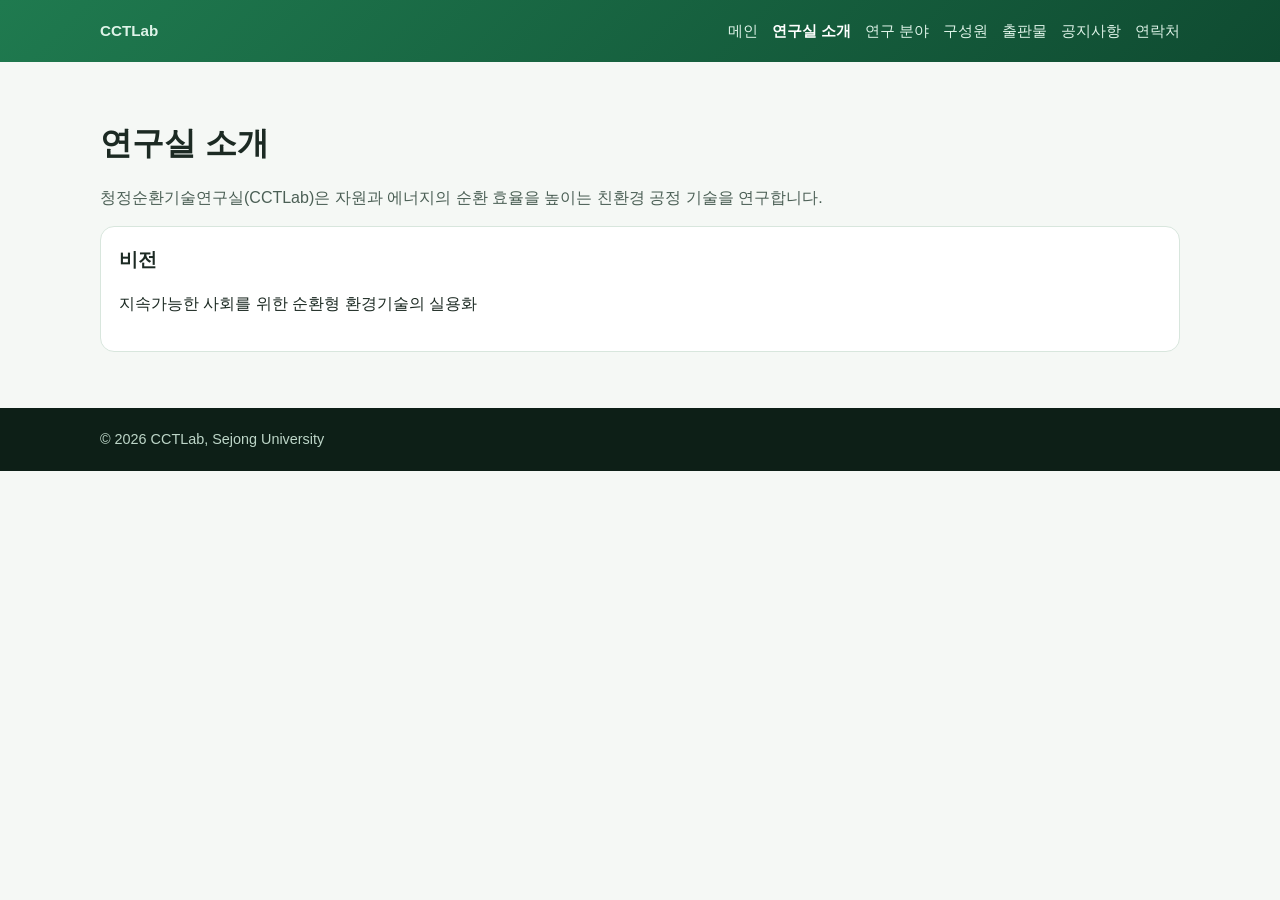
==== about.html @ 03ab8744 "feat: convert lab site to multi-page structure with notice upload" ====
<!doctype html>
<html lang="ko">
  <head>
    <meta charset="UTF-8" />
    <meta name="viewport" content="width=device-width, initial-scale=1.0" />
    <title>연구실 소개 | CCTLab</title>
    <link rel="stylesheet" href="styles.css" />
  </head>
  <body>
    <header class="site-header">
      <nav class="nav container">
        <a class="logo" href="index.html">CCTLab</a>
        <ul>
          <li><a href="index.html">메인</a></li>
          <li><a class="active" href="about.html">연구실 소개</a></li>
          <li><a href="research.html">연구 분야</a></li>
          <li><a href="members.html">구성원</a></li>
          <li><a href="publications.html">출판물</a></li>
          <li><a href="notice.html">공지사항</a></li>
          <li><a href="contact.html">연락처</a></li>
        </ul>
      </nav>
    </header>
    <main class="section container">
      <h2>연구실 소개</h2>
      <p class="lead">청정순환기술연구실(CCTLab)은 자원과 에너지의 순환 효율을 높이는 친환경 공정 기술을 연구합니다.</p>
      <div class="card">
        <h3>비전</h3>
        <p>지속가능한 사회를 위한 순환형 환경기술의 실용화</p>
      </div>
    </main>
    <footer class="footer"><div class="container">© 2026 CCTLab, Sejong University</div></footer>
  </body>
</html>
---- styles.css ----
:root {
  --bg: #f5f8f5;
  --panel: #ffffff;
  --primary: #1f7a4f;
  --primary-dark: #135137;
  --accent: #d9efe3;
  --text: #1c2a23;
  --muted: #4b5f55;
  --border: #d8e6dd;
}

* { box-sizing: border-box; }

html, body {
  margin: 0;
  padding: 0;
  font-family: "Pretendard", "Noto Sans KR", -apple-system, BlinkMacSystemFont, "Segoe UI", sans-serif;
  color: var(--text);
  background: var(--bg);
  line-height: 1.6;
}

.container {
  width: min(1080px, 92%);
  margin: 0 auto;
}

.site-header {
  background: linear-gradient(135deg, #1f7a4f 0%, #0f4b31 100%);
  color: #fff;
}

.nav {
  display: flex;
  align-items: center;
  justify-content: space-between;
  gap: 24px;
  padding: 18px 0;
}

.logo {
  color: #fff;
  text-decoration: none;
  font-weight: 800;
  font-size: 1.1rem;
}

.nav ul {
  display: flex;
  flex-wrap: wrap;
  list-style: none;
  margin: 0;
  padding: 0;
  gap: 10px 14px;
}

.nav a {
  color: #def3e8;
  text-decoration: none;
  font-size: 0.95rem;
}

.nav a.active,
.nav a:hover {
  color: #fff;
  font-weight: 600;
}

.hero {
  padding: 64px 0 72px;
}

.hero h1 {
  margin: 0;
  font-size: clamp(2rem, 4.5vw, 3rem);
  line-height: 1.25;
}

.hero p {
  max-width: 760px;
  color: #def3e8;
}

.badge {
  display: inline-block;
  margin-bottom: 12px;
  border: 1px solid rgba(255,255,255,0.45);
  border-radius: 999px;
  padding: 4px 12px;
  font-size: 0.85rem;
}

.cta {
  display: inline-block;
  text-decoration: none;
  color: var(--primary-dark);
  background: #fff;
  border-radius: 10px;
  font-weight: 700;
  padding: 11px 16px;
  margin-top: 10px;
}

.section {
  padding: 56px 0;
}

.section h2 {
  margin-top: 0;
  margin-bottom: 14px;
  font-size: clamp(1.35rem, 2.8vw, 2rem);
}

.lead {
  color: var(--muted);
}

.grid {
  display: grid;
  gap: 16px;
  grid-template-columns: repeat(auto-fit, minmax(220px, 1fr));
}

.card {
  background: var(--panel);
  border: 1px solid var(--border);
  border-radius: 14px;
  padding: 18px;
}

.card h3 { margin-top: 0; margin-bottom: 8px; }

.notice {
  background: #eef7f1;
  border: 1px solid #cae3d5;
  border-radius: 12px;
  padding: 14px;
  margin-top: 18px;
}

.form-group { margin-bottom: 14px; }

label {
  display: block;
  margin-bottom: 6px;
  font-weight: 600;
}

input[type="text"],
textarea,
input[type="file"] {
  width: 100%;
  border: 1px solid var(--border);
  border-radius: 10px;
  padding: 10px 12px;
  font: inherit;
  background: #fff;
}

textarea {
  min-height: 140px;
  resize: vertical;
}

button {
  border: 0;
  border-radius: 10px;
  background: var(--primary);
  color: #fff;
  font-weight: 700;
  padding: 11px 16px;
  cursor: pointer;
}

button:hover { background: var(--primary-dark); }

.preview {
  margin-top: 12px;
  border: 1px dashed #b8d2c2;
  border-radius: 12px;
  background: #fff;
  padding: 12px;
}

.preview img {
  max-width: 100%;
  border-radius: 10px;
  display: none;
}

.footer {
  background: #0d1f17;
  color: #bdd6c8;
  font-size: 0.9rem;
  padding: 20px 0;
}

@media (max-width: 820px) {
  .nav {
    flex-direction: column;
    align-items: flex-start;
  }
}
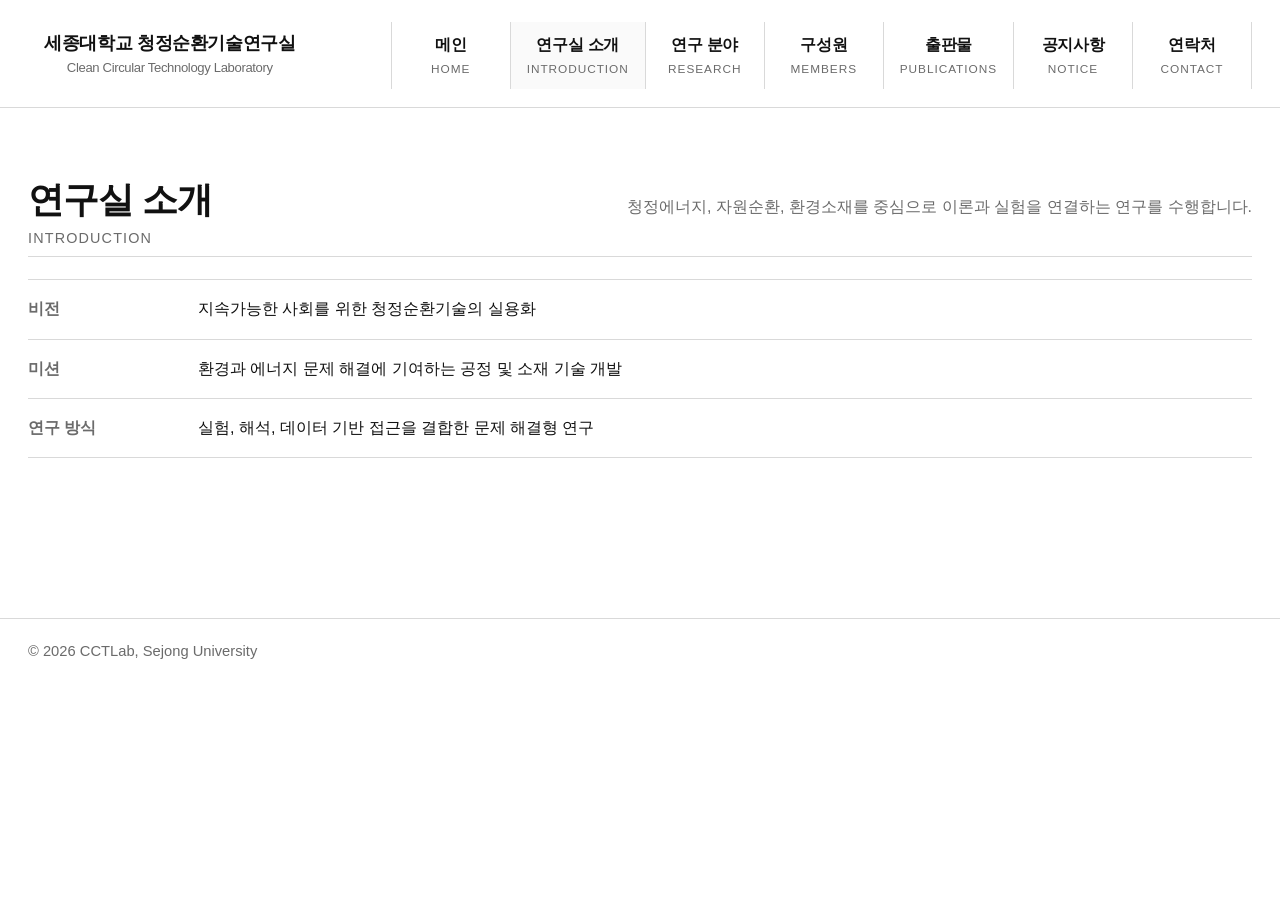
==== commit 7b442d6f: "Refactor notice page to static HTML format, removing JavaScript functionality and updating layout; e" ====
--- a/about.html
+++ b/about.html
@@ -9,26 +9,54 @@
   <body>
     <header class="site-header">
       <nav class="nav container">
-        <a class="logo" href="index.html">CCTLab</a>
+        <a class="logo" href="index.html">
+          세종대학교 청정순환기술연구실
+          <small>Clean Circular Technology Laboratory</small>
+        </a>
         <ul>
-          <li><a href="index.html">메인</a></li>
-          <li><a class="active" href="about.html">연구실 소개</a></li>
-          <li><a href="research.html">연구 분야</a></li>
-          <li><a href="members.html">구성원</a></li>
-          <li><a href="publications.html">출판물</a></li>
-          <li><a href="notice.html">공지사항</a></li>
-          <li><a href="contact.html">연락처</a></li>
+          <li><a href="index.html"><span class="nav-ko">메인</span><span class="nav-en">Home</span></a></li>
+          <li><a class="active" href="about.html"><span class="nav-ko">연구실 소개</span><span class="nav-en">Introduction</span></a></li>
+          <li><a href="research.html"><span class="nav-ko">연구 분야</span><span class="nav-en">Research</span></a></li>
+          <li><a href="members.html"><span class="nav-ko">구성원</span><span class="nav-en">Members</span></a></li>
+          <li><a href="publications.html"><span class="nav-ko">출판물</span><span class="nav-en">Publications</span></a></li>
+          <li><a href="notice.html"><span class="nav-ko">공지사항</span><span class="nav-en">Notice</span></a></li>
+          <li><a href="contact.html"><span class="nav-ko">연락처</span><span class="nav-en">Contact</span></a></li>
         </ul>
       </nav>
     </header>
-    <main class="section container">
-      <h2>연구실 소개</h2>
-      <p class="lead">청정순환기술연구실(CCTLab)은 자원과 에너지의 순환 효율을 높이는 친환경 공정 기술을 연구합니다.</p>
-      <div class="card">
-        <h3>비전</h3>
-        <p>지속가능한 사회를 위한 순환형 환경기술의 실용화</p>
-      </div>
+
+    <main class="page-main container">
+      <section class="section">
+        <div class="section-head">
+          <h2 class="section-title">
+            연구실 소개
+            <span class="section-en">Introduction</span>
+          </h2>
+          <p class="section-copy">
+            청정에너지, 자원순환, 환경소재를 중심으로 이론과 실험을 연결하는
+            연구를 수행합니다.
+          </p>
+        </div>
+
+        <div class="detail-block">
+          <div class="detail-row">
+            <div class="detail-label">비전</div>
+            <div class="detail-value">지속가능한 사회를 위한 청정순환기술의 실용화</div>
+          </div>
+          <div class="detail-row">
+            <div class="detail-label">미션</div>
+            <div class="detail-value">환경과 에너지 문제 해결에 기여하는 공정 및 소재 기술 개발</div>
+          </div>
+          <div class="detail-row">
+            <div class="detail-label">연구 방식</div>
+            <div class="detail-value">실험, 해석, 데이터 기반 접근을 결합한 문제 해결형 연구</div>
+          </div>
+        </div>
+      </section>
     </main>
-    <footer class="footer"><div class="container">© 2026 CCTLab, Sejong University</div></footer>
+
+    <footer class="site-footer">
+      <div class="container">© 2026 CCTLab, Sejong University</div>
+    </footer>
   </body>
 </html>
--- a/styles.css
+++ b/styles.css
@@ -1,203 +1,443 @@
 :root {
-  --bg: #f5f8f5;
-  --panel: #ffffff;
-  --primary: #1f7a4f;
-  --primary-dark: #135137;
-  --accent: #d9efe3;
-  --text: #1c2a23;
-  --muted: #4b5f55;
-  --border: #d8e6dd;
-}
-
-* { box-sizing: border-box; }
-
-html, body {
+  --bg: #ffffff;
+  --surface: #ffffff;
+  --text: #111111;
+  --muted: #6b6b6b;
+  --line: #d9d9d9;
+  --line-strong: #bdbdbd;
+  --accent: #1f1f1f;
+}
+
+* {
+  box-sizing: border-box;
+}
+
+html,
+body {
   margin: 0;
   padding: 0;
+  background: var(--bg);
+  color: var(--text);
   font-family: "Pretendard", "Noto Sans KR", -apple-system, BlinkMacSystemFont, "Segoe UI", sans-serif;
-  color: var(--text);
-  background: var(--bg);
-  line-height: 1.6;
+  line-height: 1.65;
+}
+
+img {
+  max-width: 100%;
+  display: block;
+}
+
+a {
+  color: inherit;
+  text-decoration: none;
 }
 
 .container {
-  width: min(1080px, 92%);
+  width: min(1440px, calc(100% - 56px));
   margin: 0 auto;
 }
 
 .site-header {
-  background: linear-gradient(135deg, #1f7a4f 0%, #0f4b31 100%);
-  color: #fff;
+  background: #fff;
+  border-bottom: 1px solid var(--line);
 }
 
 .nav {
   display: flex;
-  align-items: center;
+  align-items: flex-start;
   justify-content: space-between;
-  gap: 24px;
-  padding: 18px 0;
+  gap: 32px;
+  padding: 22px 0 18px;
 }
 
 .logo {
-  color: #fff;
-  text-decoration: none;
-  font-weight: 800;
-  font-size: 1.1rem;
+  font-size: 1.15rem;
+  font-weight: 700;
+  letter-spacing: -0.02em;
+  line-height: 1.2;
+}
+
+.logo small {
+  display: block;
+  margin-top: 4px;
+  color: var(--muted);
+  font-size: 0.82rem;
+  font-weight: 500;
 }
 
 .nav ul {
+  list-style: none;
   display: flex;
   flex-wrap: wrap;
+  justify-content: flex-end;
+  gap: 0;
+  margin: 0;
+  padding: 0;
+}
+
+.nav li {
+  border-left: 1px solid var(--line);
+}
+
+.nav li:last-child {
+  border-right: 1px solid var(--line);
+}
+
+.nav a {
+  min-width: 118px;
+  padding: 10px 16px;
+  display: flex;
+  flex-direction: column;
+  align-items: center;
+  gap: 2px;
+  text-align: center;
+}
+
+.nav a.active {
+  background: #fafafa;
+}
+
+.nav-ko {
+  font-size: 0.98rem;
+  font-weight: 700;
+  letter-spacing: -0.02em;
+}
+
+.nav-en {
+  font-size: 0.74rem;
+  color: var(--muted);
+  text-transform: uppercase;
+  letter-spacing: 0.08em;
+}
+
+.page-main {
+  padding: 34px 0 80px;
+}
+
+.hero {
+  display: grid;
+  grid-template-columns: minmax(0, 1.1fr) minmax(420px, 0.9fr);
+  gap: 48px;
+  align-items: center;
+  padding: 10px 0 42px;
+  border-bottom: 1px solid var(--line);
+}
+
+.hero-copy .eyebrow {
+  margin: 0 0 12px;
+  color: var(--muted);
+  font-size: 0.85rem;
+  letter-spacing: 0.12em;
+  text-transform: uppercase;
+}
+
+.hero-copy h1 {
+  margin: 0;
+  font-size: clamp(2.4rem, 5vw, 4.4rem);
+  line-height: 1.08;
+  letter-spacing: -0.04em;
+}
+
+.hero-copy .subtitle {
+  margin: 18px 0 0;
+  max-width: 720px;
+  color: var(--muted);
+  font-size: 1.05rem;
+}
+
+.hero-copy .title-en {
+  display: block;
+  margin-top: 10px;
+  font-size: clamp(1.05rem, 2vw, 1.4rem);
+  color: var(--muted);
+  letter-spacing: 0.02em;
+}
+
+.hero-media {
+  border: 1px solid var(--line);
+  background: #fff;
+}
+
+.hero-media img {
+  width: 100%;
+  height: 100%;
+  object-fit: cover;
+  aspect-ratio: 4 / 3;
+}
+
+.hero-note {
+  margin: 10px 0 0;
+  color: var(--muted);
+  font-size: 0.82rem;
+}
+
+.section {
+  padding: 38px 0 0;
+}
+
+.section-head {
+  display: flex;
+  align-items: baseline;
+  justify-content: space-between;
+  gap: 20px;
+  margin-bottom: 22px;
+  padding-bottom: 10px;
+  border-bottom: 1px solid var(--line);
+}
+
+.section-title {
+  margin: 0;
+  font-size: clamp(1.6rem, 2.8vw, 2.4rem);
+  line-height: 1.15;
+  letter-spacing: -0.03em;
+}
+
+.section-title .section-en {
+  display: block;
+  margin-top: 8px;
+  color: var(--muted);
+  font-size: 0.9rem;
+  font-weight: 500;
+  letter-spacing: 0.08em;
+  text-transform: uppercase;
+}
+
+.section-copy {
+  margin: 0;
+  max-width: 780px;
+  color: var(--muted);
+}
+
+.line-grid {
+  display: grid;
+  grid-template-columns: repeat(3, minmax(0, 1fr));
+  border-top: 1px solid var(--line);
+  border-left: 1px solid var(--line);
+}
+
+.line-card {
+  min-height: 210px;
+  padding: 24px;
+  border-right: 1px solid var(--line);
+  border-bottom: 1px solid var(--line);
+}
+
+.line-card h3 {
+  margin: 0 0 10px;
+  font-size: 1.1rem;
+  letter-spacing: -0.02em;
+}
+
+.line-card p {
+  margin: 0;
+  color: var(--muted);
+}
+
+.two-column {
+  display: grid;
+  grid-template-columns: minmax(0, 1.1fr) minmax(0, 0.9fr);
+  gap: 36px;
+  align-items: start;
+}
+
+.detail-block,
+.line-panel {
+  border-top: 1px solid var(--line);
+}
+
+.detail-row,
+.notice-item,
+.pub-item,
+.contact-row {
+  display: grid;
+  gap: 20px;
+  padding: 16px 0;
+  border-bottom: 1px solid var(--line);
+}
+
+.detail-row {
+  grid-template-columns: 150px minmax(0, 1fr);
+}
+
+.detail-label,
+.notice-date,
+.pub-year,
+.contact-label {
+  color: var(--muted);
+  font-weight: 600;
+}
+
+.detail-value,
+.notice-body,
+.pub-title,
+.contact-value {
+  min-width: 0;
+}
+
+.notice-board {
+  border-top: 1px solid var(--line);
+}
+
+.notice-item {
+  grid-template-columns: 140px minmax(0, 1fr);
+}
+
+.notice-title {
+  margin: 0 0 8px;
+  font-size: 1.12rem;
+}
+
+.notice-body p {
+  margin: 0;
+  color: var(--muted);
+}
+
+.notice-guide {
+  margin-top: 18px;
+  padding-top: 14px;
+  border-top: 1px solid var(--line);
+  color: var(--muted);
+  font-size: 0.92rem;
+}
+
+.people-grid {
+  display: grid;
+  grid-template-columns: repeat(2, minmax(0, 1fr));
+  gap: 0;
+  border-top: 1px solid var(--line);
+  border-left: 1px solid var(--line);
+}
+
+.person-card {
+  display: grid;
+  grid-template-columns: 220px minmax(0, 1fr);
+  gap: 24px;
+  padding: 22px;
+  border-right: 1px solid var(--line);
+  border-bottom: 1px solid var(--line);
+}
+
+.person-photo {
+  border: 1px solid var(--line);
+  aspect-ratio: 4 / 5;
+  background: #f7f7f7;
+}
+
+.person-photo img {
+  width: 100%;
+  height: 100%;
+  object-fit: cover;
+}
+
+.person-name {
+  margin: 0 0 10px;
+  font-size: 1.3rem;
+}
+
+.person-role {
+  margin: 0 0 10px;
+  color: var(--muted);
+}
+
+.person-meta {
+  margin: 0;
+  padding: 0;
   list-style: none;
-  margin: 0;
-  padding: 0;
-  gap: 10px 14px;
-}
-
-.nav a {
-  color: #def3e8;
-  text-decoration: none;
-  font-size: 0.95rem;
-}
-
-.nav a.active,
-.nav a:hover {
-  color: #fff;
+}
+
+.person-meta li {
+  padding: 8px 0;
+  border-top: 1px solid var(--line);
+}
+
+.person-meta li:last-child {
+  border-bottom: 1px solid var(--line);
+}
+
+.pub-list {
+  border-top: 1px solid var(--line);
+}
+
+.pub-item {
+  grid-template-columns: 100px minmax(0, 1fr);
+}
+
+.pub-title {
   font-weight: 600;
 }
 
-.hero {
-  padding: 64px 0 72px;
-}
-
-.hero h1 {
-  margin: 0;
-  font-size: clamp(2rem, 4.5vw, 3rem);
-  line-height: 1.25;
-}
-
-.hero p {
-  max-width: 760px;
-  color: #def3e8;
-}
-
-.badge {
-  display: inline-block;
-  margin-bottom: 12px;
-  border: 1px solid rgba(255,255,255,0.45);
-  border-radius: 999px;
-  padding: 4px 12px;
-  font-size: 0.85rem;
-}
-
-.cta {
-  display: inline-block;
-  text-decoration: none;
-  color: var(--primary-dark);
-  background: #fff;
-  border-radius: 10px;
-  font-weight: 700;
-  padding: 11px 16px;
-  margin-top: 10px;
-}
-
-.section {
-  padding: 56px 0;
-}
-
-.section h2 {
-  margin-top: 0;
-  margin-bottom: 14px;
-  font-size: clamp(1.35rem, 2.8vw, 2rem);
-}
-
-.lead {
-  color: var(--muted);
-}
-
-.grid {
-  display: grid;
-  gap: 16px;
-  grid-template-columns: repeat(auto-fit, minmax(220px, 1fr));
-}
-
-.card {
-  background: var(--panel);
-  border: 1px solid var(--border);
-  border-radius: 14px;
-  padding: 18px;
-}
-
-.card h3 { margin-top: 0; margin-bottom: 8px; }
-
-.notice {
-  background: #eef7f1;
-  border: 1px solid #cae3d5;
-  border-radius: 12px;
-  padding: 14px;
-  margin-top: 18px;
-}
-
-.form-group { margin-bottom: 14px; }
-
-label {
-  display: block;
-  margin-bottom: 6px;
-  font-weight: 600;
-}
-
-input[type="text"],
-textarea,
-input[type="file"] {
-  width: 100%;
-  border: 1px solid var(--border);
-  border-radius: 10px;
-  padding: 10px 12px;
-  font: inherit;
-  background: #fff;
-}
-
-textarea {
-  min-height: 140px;
-  resize: vertical;
-}
-
-button {
-  border: 0;
-  border-radius: 10px;
-  background: var(--primary);
-  color: #fff;
-  font-weight: 700;
-  padding: 11px 16px;
-  cursor: pointer;
-}
-
-button:hover { background: var(--primary-dark); }
-
-.preview {
-  margin-top: 12px;
-  border: 1px dashed #b8d2c2;
-  border-radius: 12px;
-  background: #fff;
-  padding: 12px;
-}
-
-.preview img {
-  max-width: 100%;
-  border-radius: 10px;
-  display: none;
-}
-
-.footer {
-  background: #0d1f17;
-  color: #bdd6c8;
-  font-size: 0.9rem;
-  padding: 20px 0;
-}
-
-@media (max-width: 820px) {
+.pub-meta {
+  margin-top: 6px;
+  color: var(--muted);
+}
+
+.contact-list {
+  border-top: 1px solid var(--line);
+}
+
+.contact-row {
+  grid-template-columns: 180px minmax(0, 1fr);
+}
+
+.site-footer {
+  margin-top: 80px;
+  border-top: 1px solid var(--line);
+  color: var(--muted);
+}
+
+.site-footer .container {
+  padding: 20px 0 36px;
+  font-size: 0.92rem;
+}
+
+@media (max-width: 1080px) {
   .nav {
     flex-direction: column;
-    align-items: flex-start;
-  }
-}
+    align-items: stretch;
+  }
+
+  .nav ul {
+    justify-content: flex-start;
+  }
+
+  .hero,
+  .two-column {
+    grid-template-columns: 1fr;
+  }
+
+  .line-grid,
+  .people-grid {
+    grid-template-columns: 1fr;
+  }
+}
+
+@media (max-width: 720px) {
+  .container {
+    width: min(100%, calc(100% - 28px));
+  }
+
+  .nav ul {
+    display: grid;
+    grid-template-columns: repeat(2, minmax(0, 1fr));
+  }
+
+  .nav li:nth-child(2n) {
+    border-right: 1px solid var(--line);
+  }
+
+  .nav li:last-child {
+    border-right: 1px solid var(--line);
+  }
+
+  .person-card {
+    grid-template-columns: 1fr;
+  }
+
+  .detail-row,
+  .notice-item,
+  .pub-item,
+  .contact-row {
+    grid-template-columns: 1fr;
+    gap: 6px;
+  }
+}
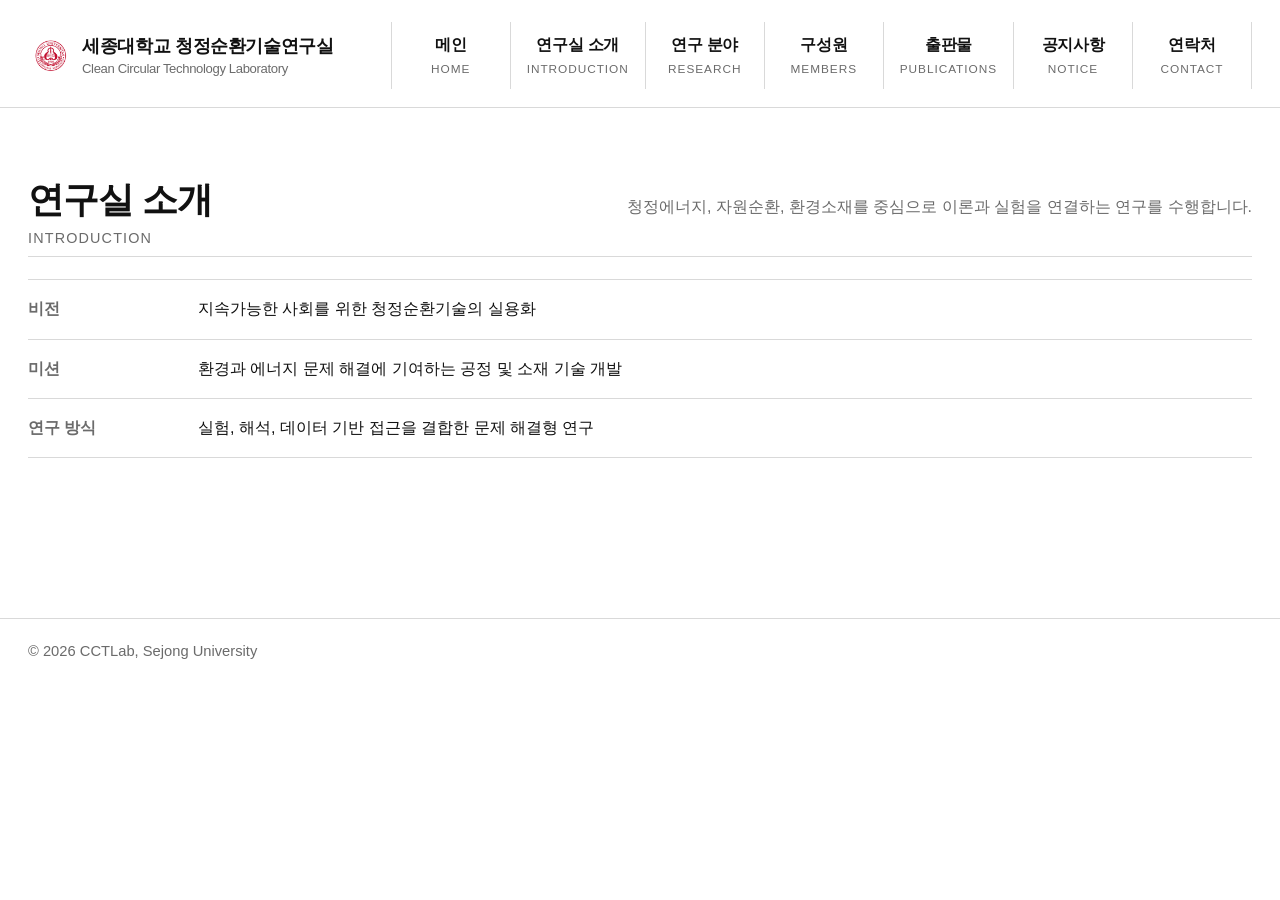
==== commit ef8bdd04: "." ====
--- a/about.html
+++ b/about.html
@@ -10,8 +10,15 @@
     <header class="site-header">
       <nav class="nav container">
         <a class="logo" href="index.html">
-          세종대학교 청정순환기술연구실
-          <small>Clean Circular Technology Laboratory</small>
+          <span class="logo-mark-wrap">
+            <img class="logo-mark" src="images/SJU_logo.png" alt="세종대학교 로고" />
+          </span>
+          <span class="logo-text-wrap">
+            <span class="logo-text">
+              세종대학교 청정순환기술연구실
+              <small>Clean Circular Technology Laboratory</small>
+            </span>
+          </span>
         </a>
         <ul>
           <li><a href="index.html"><span class="nav-ko">메인</span><span class="nav-en">Home</span></a></li>
--- a/styles.css
+++ b/styles.css
@@ -38,23 +38,62 @@
 }
 
 .site-header {
+  position: sticky;
+  top: 0;
+  z-index: 100;
   background: #fff;
   border-bottom: 1px solid var(--line);
 }
 
 .nav {
   display: flex;
-  align-items: flex-start;
+  align-items: center;
   justify-content: space-between;
   gap: 32px;
   padding: 22px 0 18px;
 }
 
-.logo {
+.nav .logo {
+  display: flex;
+  flex-direction: row;
+  flex-wrap: nowrap;
+  align-items: stretch;
+  justify-content: flex-start;
+  gap: 0;
   font-size: 1.15rem;
   font-weight: 700;
   letter-spacing: -0.02em;
   line-height: 1.2;
+  width: fit-content;
+}
+
+.logo-mark-wrap {
+  width: 44px;
+  min-width: 44px;
+  height: 44px;
+  display: flex;
+  align-items: center;
+  justify-content: center;
+  margin-right: 10px;
+}
+
+.logo-mark {
+  width: 34px;
+  height: 34px;
+  display: block;
+  object-fit: contain;
+  object-position: center center;
+}
+
+.logo-text-wrap {
+  min-height: 44px;
+  display: flex;
+  align-items: center;
+}
+
+.logo-text {
+  display: block;
+  min-width: 0;
 }
 
 .logo small {
@@ -83,7 +122,7 @@
   border-right: 1px solid var(--line);
 }
 
-.nav a {
+.nav ul a {
   min-width: 118px;
   padding: 10px 16px;
   display: flex;
@@ -94,7 +133,7 @@
 }
 
 .nav a.active {
-  background: #fafafa;
+  background: #ffffff;
 }
 
 .nav-ko {
@@ -115,10 +154,7 @@
 }
 
 .hero {
-  display: grid;
-  grid-template-columns: minmax(0, 1.1fr) minmax(420px, 0.9fr);
-  gap: 48px;
-  align-items: center;
+  display: block;
   padding: 10px 0 42px;
   border-bottom: 1px solid var(--line);
 }
@@ -133,14 +169,14 @@
 
 .hero-copy h1 {
   margin: 0;
-  font-size: clamp(2.4rem, 5vw, 4.4rem);
+  font-size: 2.4rem;
   line-height: 1.08;
   letter-spacing: -0.04em;
 }
 
 .hero-copy .subtitle {
   margin: 18px 0 0;
-  max-width: 720px;
+  max-width: 920px;
   color: var(--muted);
   font-size: 1.05rem;
 }
@@ -153,6 +189,10 @@
   letter-spacing: 0.02em;
 }
 
+.hero-media-wrap {
+  margin-top: 28px;
+}
+
 .hero-media {
   border: 1px solid var(--line);
   background: #fff;
@@ -162,7 +202,7 @@
   width: 100%;
   height: 100%;
   object-fit: cover;
-  aspect-ratio: 4 / 3;
+  aspect-ratio: 16 / 7;
 }
 
 .hero-note {
@@ -173,6 +213,10 @@
 
 .section {
   padding: 38px 0 0;
+}
+
+.compact-section {
+  padding-top: 28px;
 }
 
 .section-head {
@@ -192,6 +236,16 @@
   letter-spacing: -0.03em;
 }
 
+.section-title-compact {
+  font-size: clamp(1.05rem, 1.8vw, 1.25rem);
+  letter-spacing: -0.02em;
+}
+
+.section-title-compact .section-en {
+  margin-top: 4px;
+  font-size: 0.72rem;
+}
+
 .section-title .section-en {
   display: block;
   margin-top: 8px;
@@ -278,13 +332,68 @@
   border-top: 1px solid var(--line);
 }
 
+.notice-layout {
+  display: grid;
+  grid-template-columns: minmax(340px, 0.9fr) minmax(0, 1.1fr);
+  gap: 32px;
+}
+
+.notice-list-head {
+  padding-bottom: 12px;
+  border-bottom: 1px solid var(--line);
+  font-weight: 700;
+}
+
+.notice-board-list {
+  border-top: 0;
+}
+
 .notice-item {
   grid-template-columns: 140px minmax(0, 1fr);
+}
+
+.notice-trigger {
+  width: 100%;
+  border: 0;
+  background: #ffffff;
+  text-align: left;
+  cursor: pointer;
+}
+
+.notice-trigger.is-active {
+  background: #ffffff;
+}
+
+.notice-trigger:hover .notice-title,
+.notice-trigger.is-active .notice-title {
+  text-decoration: underline;
 }
 
 .notice-title {
   margin: 0 0 8px;
   font-size: 1.12rem;
+}
+
+.notice-detail-panel {
+  border-top: 1px solid var(--line);
+}
+
+.notice-view {
+  padding: 18px 0 0;
+}
+
+.notice-view-title {
+  margin: 12px 0 14px;
+  font-size: 1.5rem;
+  line-height: 1.3;
+  letter-spacing: -0.03em;
+}
+
+.notice-view-content {
+  padding-top: 18px;
+  border-top: 1px solid var(--line);
+  color: var(--muted);
+  white-space: pre-wrap;
 }
 
 .notice-body p {
@@ -306,6 +415,10 @@
   gap: 0;
   border-top: 1px solid var(--line);
   border-left: 1px solid var(--line);
+}
+
+.people-grid-single {
+  grid-template-columns: 1fr;
 }
 
 .person-card {
@@ -320,7 +433,7 @@
 .person-photo {
   border: 1px solid var(--line);
   aspect-ratio: 4 / 5;
-  background: #f7f7f7;
+  background: #ffffff;
 }
 
 .person-photo img {
@@ -358,17 +471,82 @@
   border-top: 1px solid var(--line);
 }
 
+.pub-more {
+  margin-top: 10px;
+}
+
+.pub-more summary {
+  padding: 10px 0;
+  border-top: 1px solid var(--line);
+  border-bottom: 1px solid var(--line);
+  font-size: 0.9rem;
+  color: var(--muted);
+  cursor: pointer;
+  list-style: none;
+}
+
+.pub-more summary::-webkit-details-marker {
+  display: none;
+}
+
+.pub-more .less-label {
+  display: none;
+}
+
+.pub-more[open] .more-label {
+  display: none;
+}
+
+.pub-more[open] .less-label {
+  display: inline;
+}
+
+.pub-more[open] summary {
+  margin-bottom: 0;
+}
+
 .pub-item {
   grid-template-columns: 100px minmax(0, 1fr);
+  gap: 12px;
+  padding: 10px 0;
 }
 
 .pub-title {
   font-weight: 600;
+  font-size: 0.94rem;
+  line-height: 1.45;
+}
+
+.pub-authors {
+  margin-top: 4px;
+  color: var(--muted);
+  font-size: 0.86rem;
+  line-height: 1.4;
 }
 
 .pub-meta {
-  margin-top: 6px;
-  color: var(--muted);
+  margin-top: 3px;
+  color: var(--muted);
+  font-size: 0.85rem;
+  line-height: 1.35;
+}
+
+.outline-button {
+  display: inline-flex;
+  align-items: center;
+  justify-content: center;
+  min-height: 36px;
+  padding: 0 14px;
+  border: 1px solid var(--line);
+  background: #ffffff;
+  color: var(--text);
+  font-weight: 600;
+  font-size: 0.88rem;
+  white-space: nowrap;
+}
+
+.outline-button:hover {
+  border-color: var(--line-strong);
 }
 
 .contact-list {
@@ -400,8 +578,8 @@
     justify-content: flex-start;
   }
 
-  .hero,
-  .two-column {
+  .two-column,
+  .notice-layout {
     grid-template-columns: 1fr;
   }
 
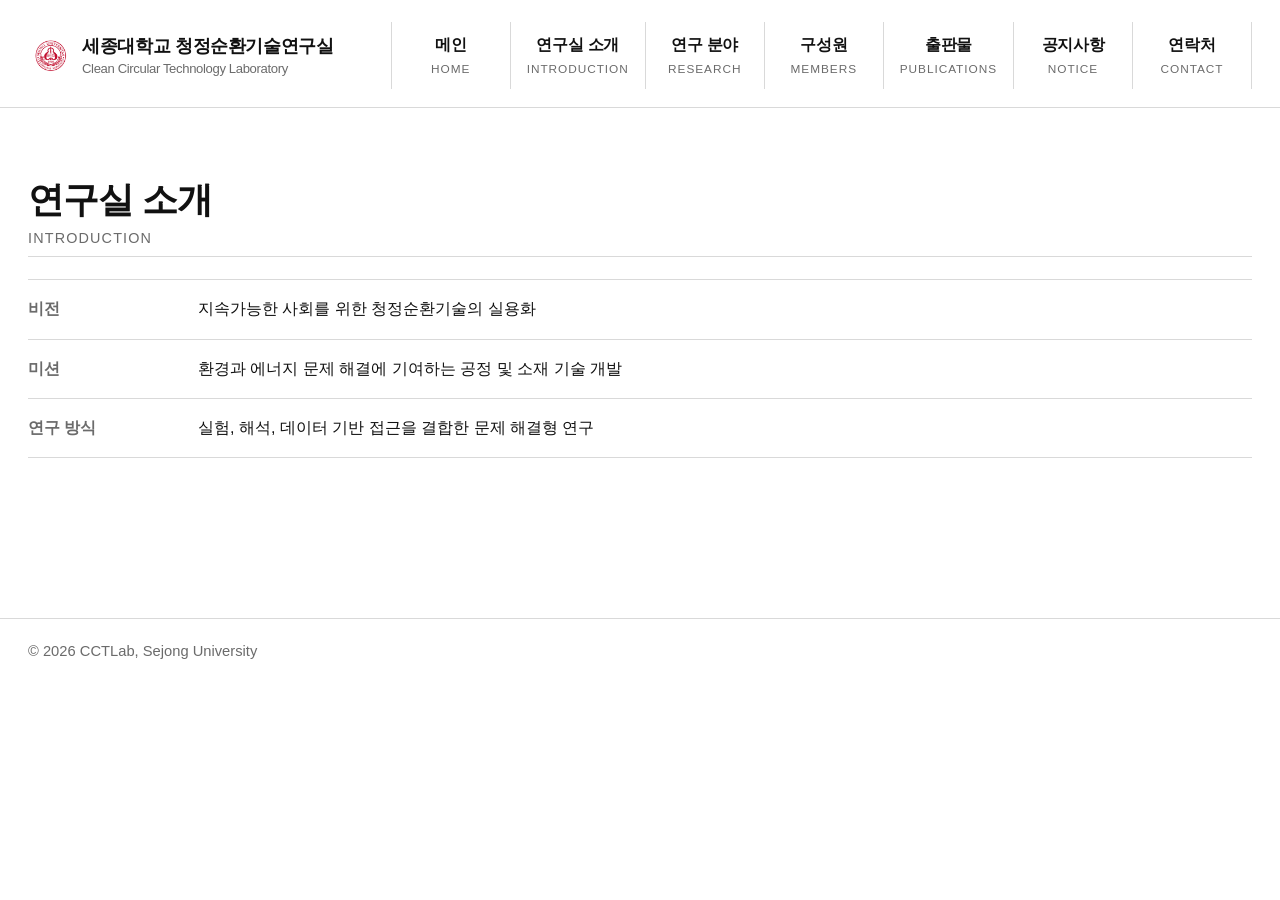
==== commit 03ca4503: "." ====
--- a/about.html
+++ b/about.html
@@ -39,10 +39,6 @@
             연구실 소개
             <span class="section-en">Introduction</span>
           </h2>
-          <p class="section-copy">
-            청정에너지, 자원순환, 환경소재를 중심으로 이론과 실험을 연결하는
-            연구를 수행합니다.
-          </p>
         </div>
 
         <div class="detail-block">
